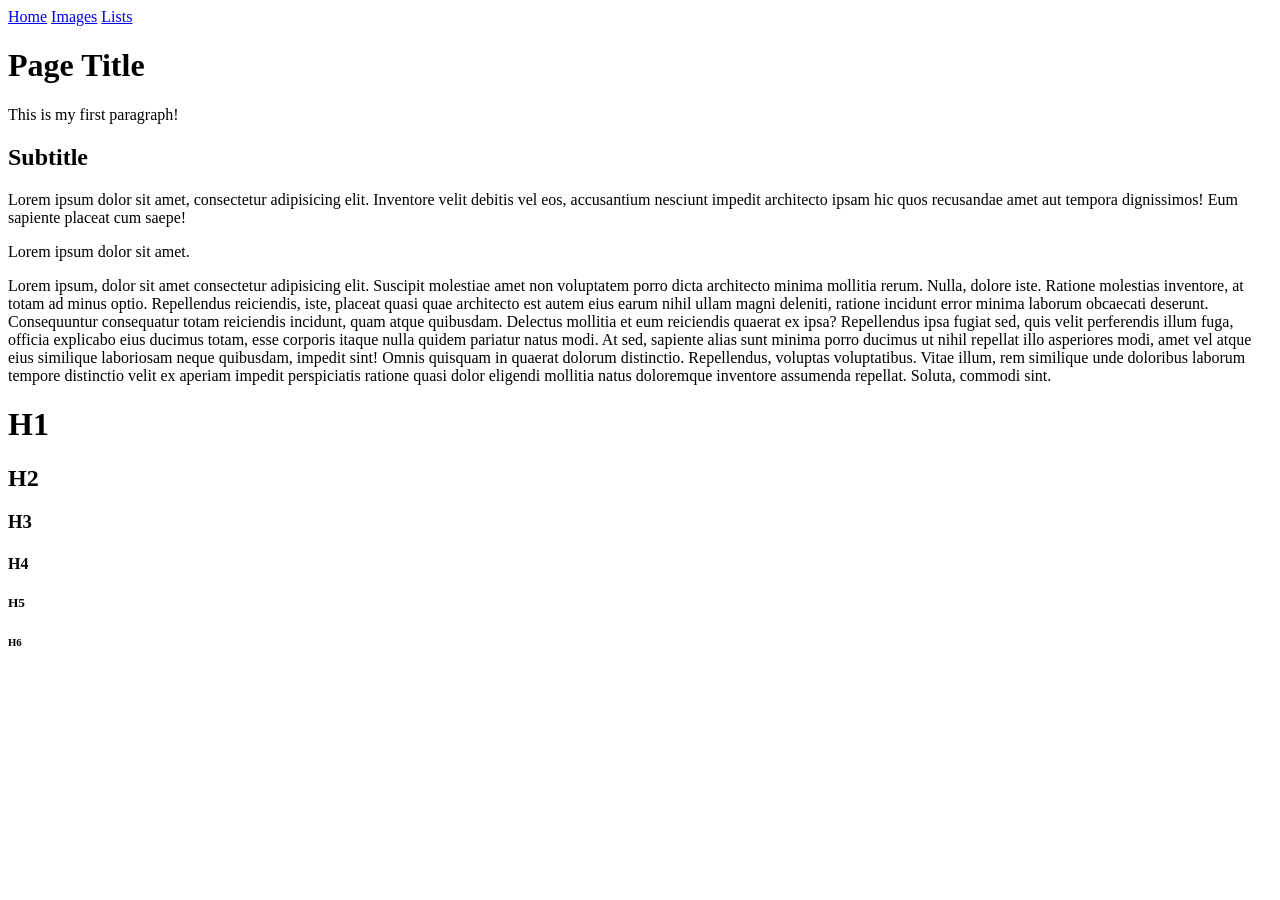
==== index.html @ ee55caa9 "First examples of HTML - h1-h6 - paragraphs - images - lists -links" ====
<!DOCTYPE html>
<html lang="en">
<head>
    <meta charset="UTF-8">
    <meta name="viewport" content="width=device-width, initial-scale=1.0">
    <title>ABC | Home</title>
</head>
<body>
    <a href="index.html">Home</a>
    <a href="images.html">Images</a>
    <a href="lists.html">Lists</a>

    <!-- 
        This is a comment. 
        It should be used to add informative notes within our code.
    -->

    <!-- h1-h6 = Headings used for titles/subtitles -->
    <h1>Page Title</h1>

    <!-- p = paragraph, main element for text -->
    <p>This is my first paragraph!</p>

    <h2>Subtitle</h2>

    <p>
        Lorem ipsum dolor sit amet, consectetur adipisicing elit. Inventore velit debitis vel eos, accusantium nesciunt impedit architecto ipsam hic quos recusandae amet aut tempora dignissimos! Eum sapiente placeat cum saepe!
    </p>

    <p>
        Lorem ipsum dolor sit amet.
    </p>

    <p>
        Lorem ipsum, dolor sit amet consectetur adipisicing elit. Suscipit molestiae amet non voluptatem porro dicta architecto minima mollitia rerum. Nulla, dolore iste. Ratione molestias inventore, at totam ad minus optio.
        Repellendus reiciendis, iste, placeat quasi quae architecto est autem eius earum nihil ullam magni deleniti, ratione incidunt error minima laborum obcaecati deserunt. Consequuntur consequatur totam reiciendis incidunt, quam atque quibusdam.
        Delectus mollitia et eum reiciendis quaerat ex ipsa? Repellendus ipsa fugiat sed, quis velit perferendis illum fuga, officia explicabo eius ducimus totam, esse corporis itaque nulla quidem pariatur natus modi.
        At sed, sapiente alias sunt minima porro ducimus ut nihil repellat illo asperiores modi, amet vel atque eius similique laboriosam neque quibusdam, impedit sint! Omnis quisquam in quaerat dolorum distinctio.
        Repellendus, voluptas voluptatibus. Vitae illum, rem similique unde doloribus laborum tempore distinctio velit ex aperiam impedit perspiciatis ratione quasi dolor eligendi mollitia natus doloremque inventore assumenda repellat. Soluta, commodi sint.
    </p>


    <h1>H1</h1>
    <h2>H2</h2>
    <h3>H3</h3>
    <h4>H4</h4>
    <h5>H5</h5>
    <h6>H6</h6>

</body>
</html>
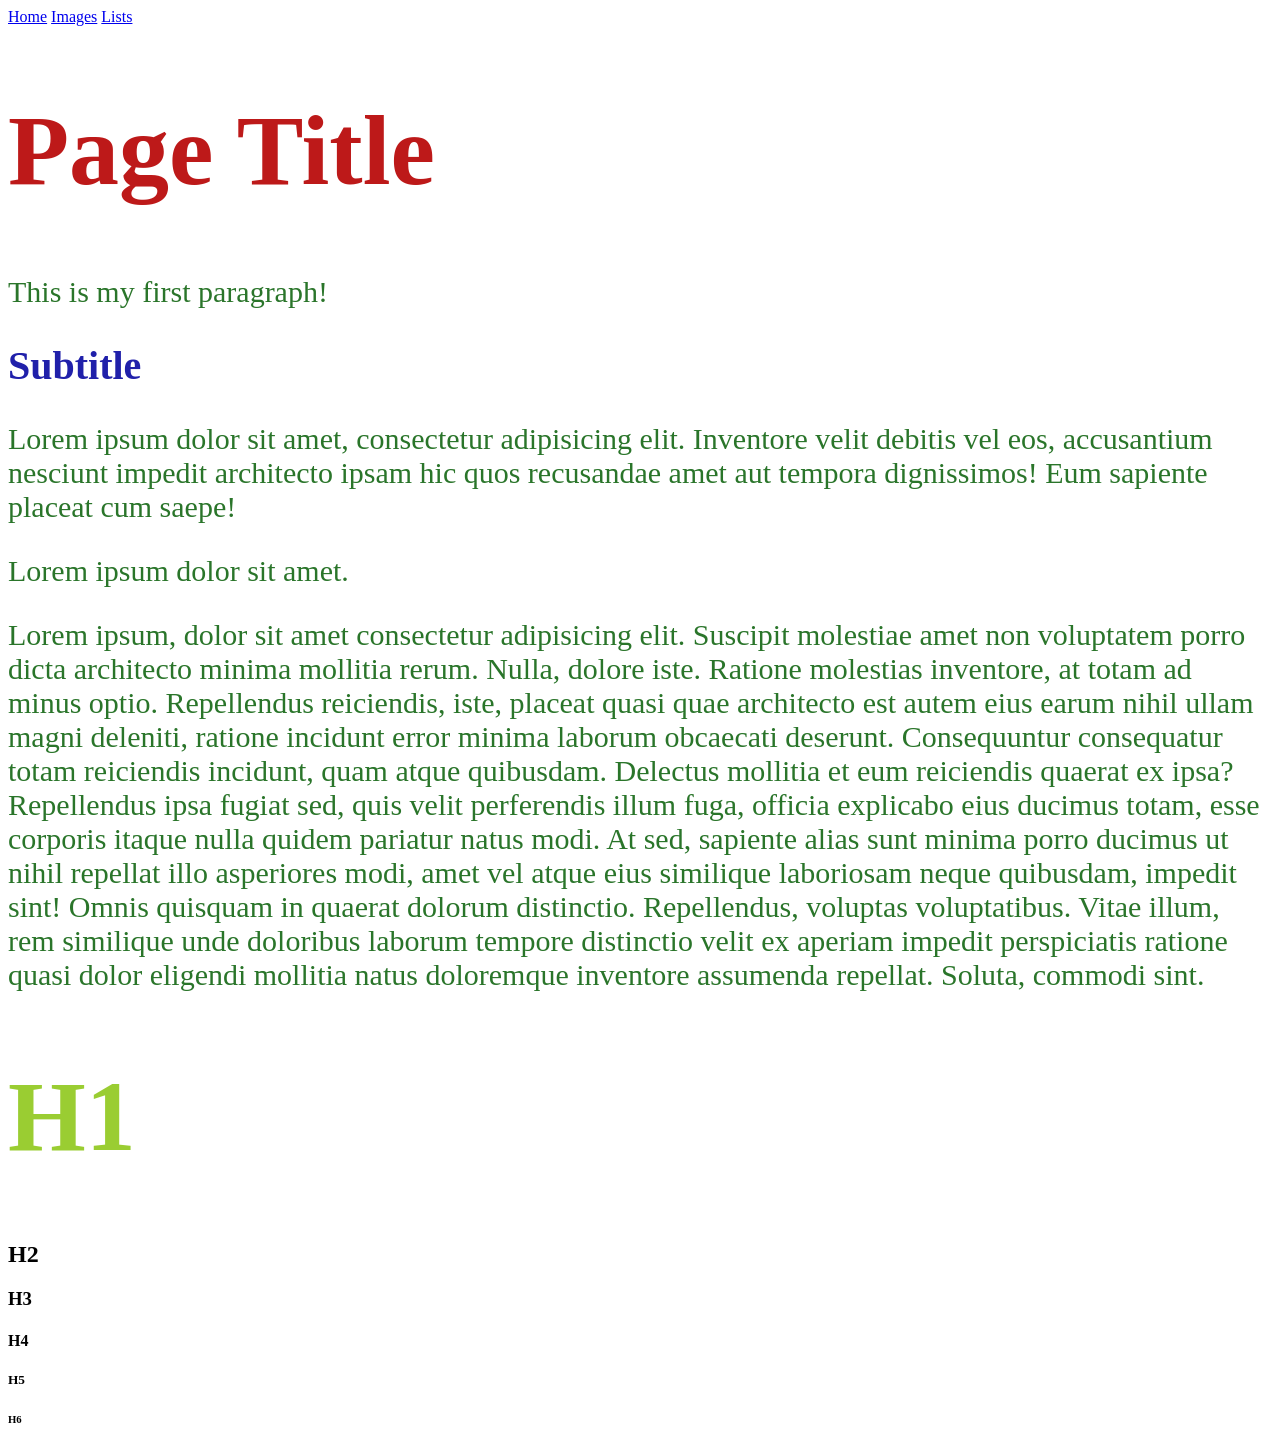
==== commit fd2197f7: "Started Styling / Project ReOrg" ====
--- a/index.html
+++ b/index.html
@@ -4,6 +4,21 @@
     <meta charset="UTF-8">
     <meta name="viewport" content="width=device-width, initial-scale=1.0">
     <title>ABC | Home</title>
+    <style>
+        p{
+            color: #2a752a;
+            font-size: 30px;
+        }
+
+        h1{
+            font-size: 100px;
+            color:#908d36
+        }
+
+        h1{
+            color: yellowgreen;
+        }
+    </style>
 </head>
 <body>
     <a href="index.html">Home</a>
@@ -16,12 +31,12 @@
     -->
 
     <!-- h1-h6 = Headings used for titles/subtitles -->
-    <h1>Page Title</h1>
+    <h1 style="color: #bd1919;">Page Title</h1>
 
     <!-- p = paragraph, main element for text -->
     <p>This is my first paragraph!</p>
 
-    <h2>Subtitle</h2>
+    <h2 style="color: #2020aa;font-size: 40px;">Subtitle</h2>
 
     <p>
         Lorem ipsum dolor sit amet, consectetur adipisicing elit. Inventore velit debitis vel eos, accusantium nesciunt impedit architecto ipsam hic quos recusandae amet aut tempora dignissimos! Eum sapiente placeat cum saepe!
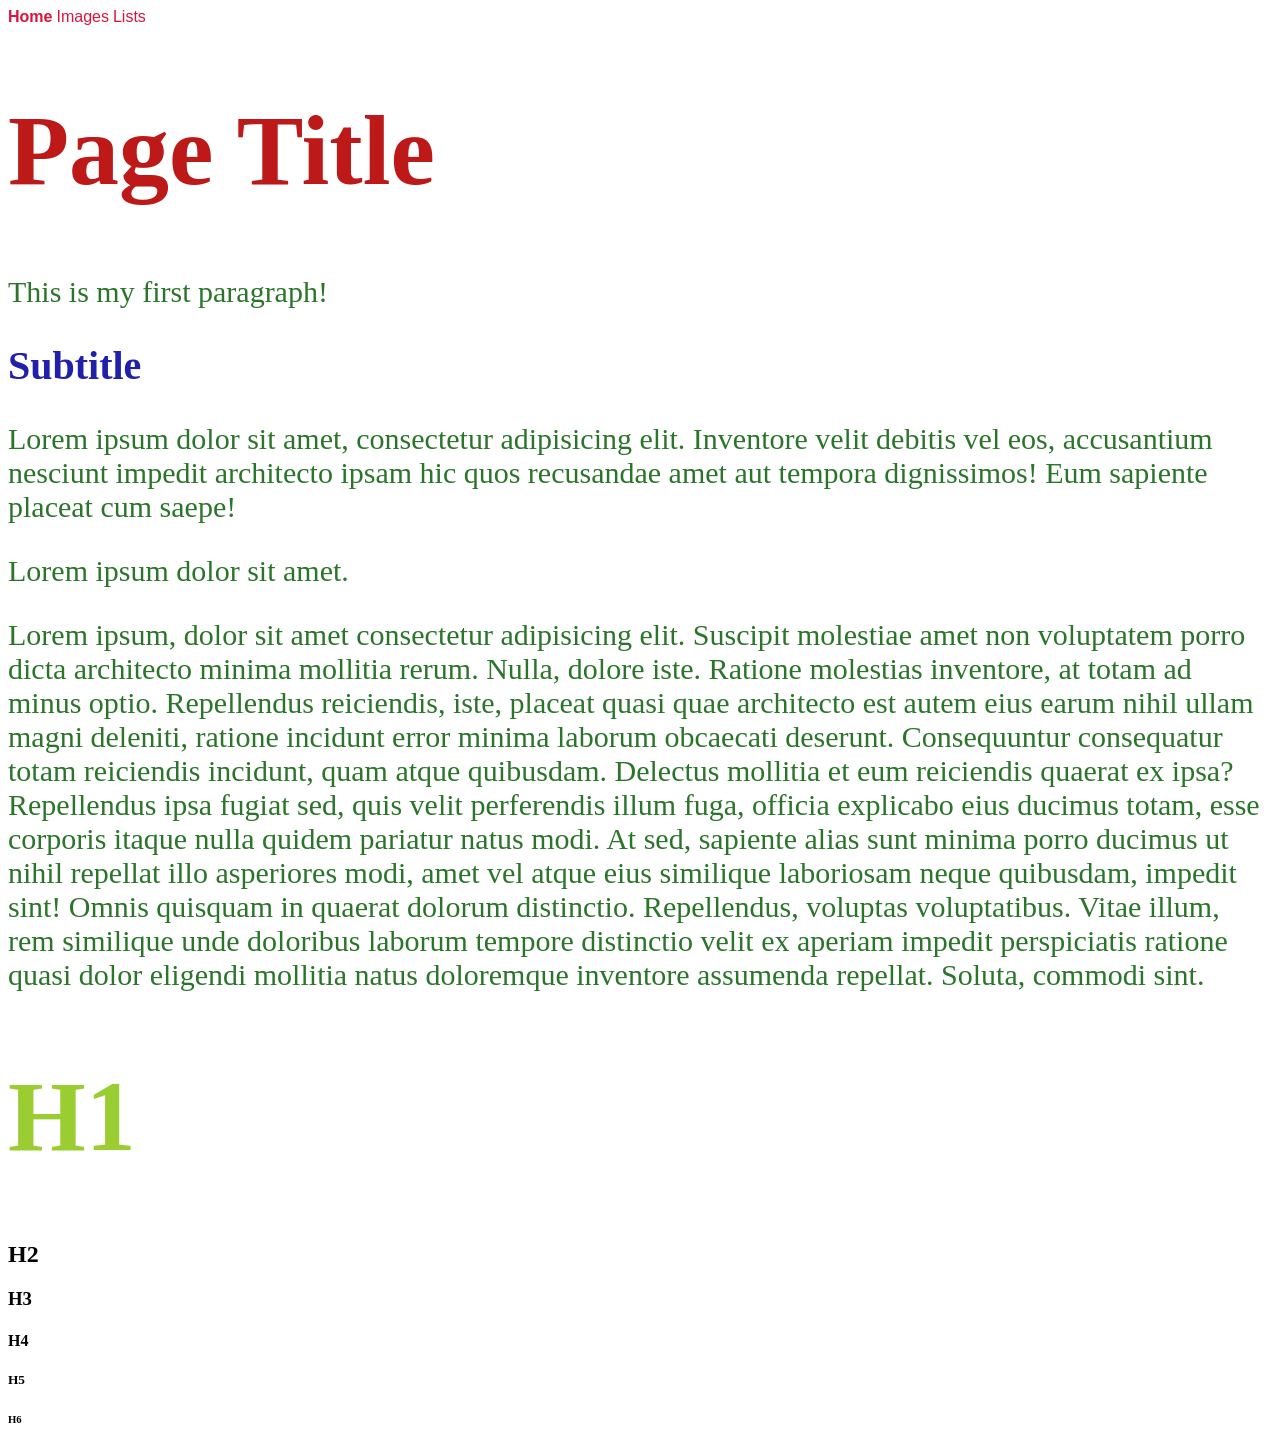
==== commit 796a93b2: "Started CSS files" ====
--- a/index.html
+++ b/index.html
@@ -4,6 +4,7 @@
     <meta charset="UTF-8">
     <meta name="viewport" content="width=device-width, initial-scale=1.0">
     <title>ABC | Home</title>
+    <link rel="stylesheet" href="assets/styles/style.css">
     <style>
         p{
             color: #2a752a;
@@ -21,7 +22,7 @@
     </style>
 </head>
 <body>
-    <a href="index.html">Home</a>
+    <a href="index.html" id="homeLink">Home</a>
     <a href="images.html">Images</a>
     <a href="lists.html">Lists</a>
 
--- a/assets/styles/style.css
+++ b/assets/styles/style.css
@@ -0,0 +1,9 @@
+a{
+    color: #dc143c;
+    font-family: 'Trebuchet MS', 'Lucida Sans Unicode', 'Lucida Grande', 'Lucida Sans', Arial, sans-serif;
+    text-decoration: none;
+}
+
+#homeLink{
+    font-weight: bold;
+}
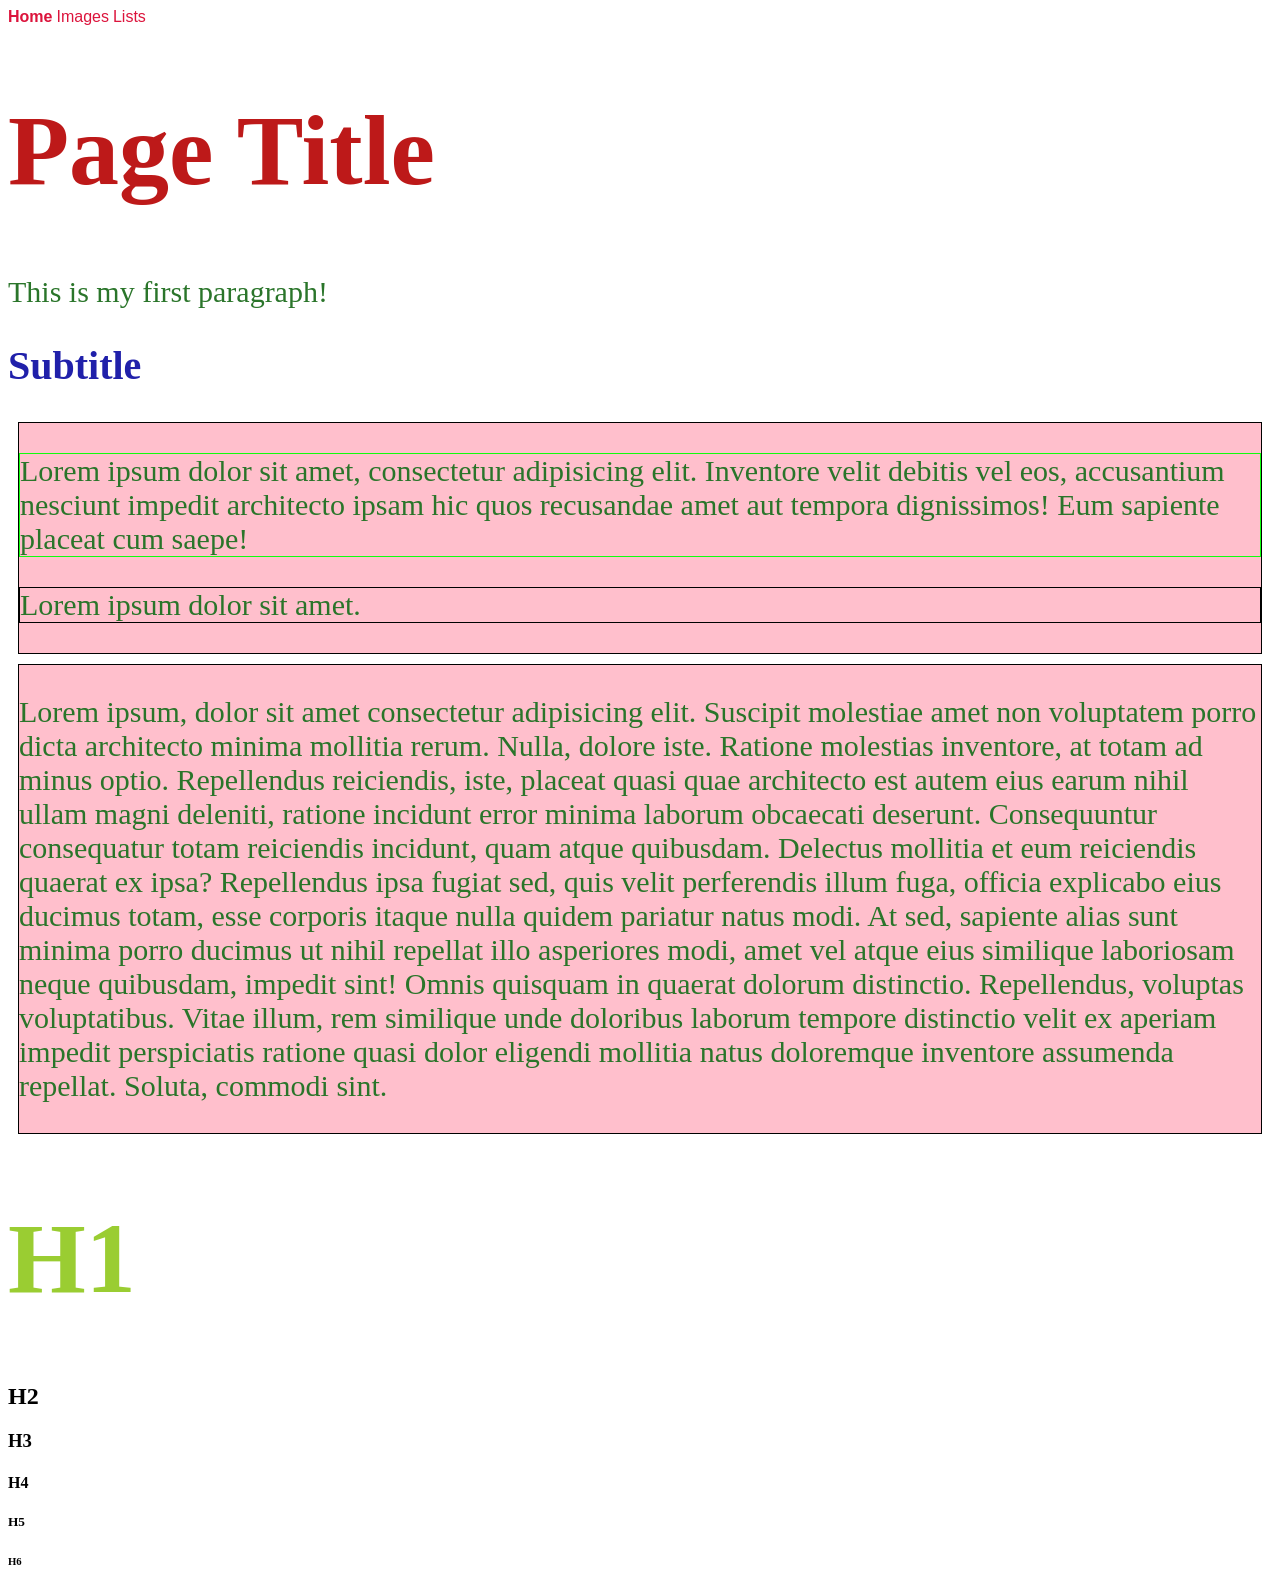
==== commit ab47bfb0: "Divs and Flexbox" ====
--- a/index.html
+++ b/index.html
@@ -39,22 +39,25 @@
 
     <h2 style="color: #2020aa;font-size: 40px;">Subtitle</h2>
 
-    <p>
-        Lorem ipsum dolor sit amet, consectetur adipisicing elit. Inventore velit debitis vel eos, accusantium nesciunt impedit architecto ipsam hic quos recusandae amet aut tempora dignissimos! Eum sapiente placeat cum saepe!
-    </p>
+    <div class="paraBg paraBorder">
+        <p class="paraBorder borderOverride">
+            Lorem ipsum dolor sit amet, consectetur adipisicing elit. Inventore velit debitis vel eos, accusantium nesciunt impedit architecto ipsam hic quos recusandae amet aut tempora dignissimos! Eum sapiente placeat cum saepe!
+        </p>
 
-    <p>
-        Lorem ipsum dolor sit amet.
-    </p>
+        <p class="paraBorder">
+            Lorem ipsum dolor sit amet.
+        </p>
+    </div>
 
-    <p>
-        Lorem ipsum, dolor sit amet consectetur adipisicing elit. Suscipit molestiae amet non voluptatem porro dicta architecto minima mollitia rerum. Nulla, dolore iste. Ratione molestias inventore, at totam ad minus optio.
-        Repellendus reiciendis, iste, placeat quasi quae architecto est autem eius earum nihil ullam magni deleniti, ratione incidunt error minima laborum obcaecati deserunt. Consequuntur consequatur totam reiciendis incidunt, quam atque quibusdam.
-        Delectus mollitia et eum reiciendis quaerat ex ipsa? Repellendus ipsa fugiat sed, quis velit perferendis illum fuga, officia explicabo eius ducimus totam, esse corporis itaque nulla quidem pariatur natus modi.
-        At sed, sapiente alias sunt minima porro ducimus ut nihil repellat illo asperiores modi, amet vel atque eius similique laboriosam neque quibusdam, impedit sint! Omnis quisquam in quaerat dolorum distinctio.
-        Repellendus, voluptas voluptatibus. Vitae illum, rem similique unde doloribus laborum tempore distinctio velit ex aperiam impedit perspiciatis ratione quasi dolor eligendi mollitia natus doloremque inventore assumenda repellat. Soluta, commodi sint.
-    </p>
-
+    <div class="paraBg paraBorder">
+        <p>
+            Lorem ipsum, dolor sit amet consectetur adipisicing elit. Suscipit molestiae amet non voluptatem porro dicta architecto minima mollitia rerum. Nulla, dolore iste. Ratione molestias inventore, at totam ad minus optio.
+            Repellendus reiciendis, iste, placeat quasi quae architecto est autem eius earum nihil ullam magni deleniti, ratione incidunt error minima laborum obcaecati deserunt. Consequuntur consequatur totam reiciendis incidunt, quam atque quibusdam.
+            Delectus mollitia et eum reiciendis quaerat ex ipsa? Repellendus ipsa fugiat sed, quis velit perferendis illum fuga, officia explicabo eius ducimus totam, esse corporis itaque nulla quidem pariatur natus modi.
+            At sed, sapiente alias sunt minima porro ducimus ut nihil repellat illo asperiores modi, amet vel atque eius similique laboriosam neque quibusdam, impedit sint! Omnis quisquam in quaerat dolorum distinctio.
+            Repellendus, voluptas voluptatibus. Vitae illum, rem similique unde doloribus laborum tempore distinctio velit ex aperiam impedit perspiciatis ratione quasi dolor eligendi mollitia natus doloremque inventore assumenda repellat. Soluta, commodi sint.
+        </p>
+    </div>
 
     <h1>H1</h1>
     <h2>H2</h2>
--- a/assets/styles/style.css
+++ b/assets/styles/style.css
@@ -6,4 +6,18 @@
 
 #homeLink{
     font-weight: bold;
-}+}
+
+.paraBg{
+    background-color: #ffbfcc;
+    margin:10px;
+}
+
+.paraBorder{
+    border:1px solid black;
+}
+
+.borderOverride{
+    border-color: #0eff0e;
+}
+
